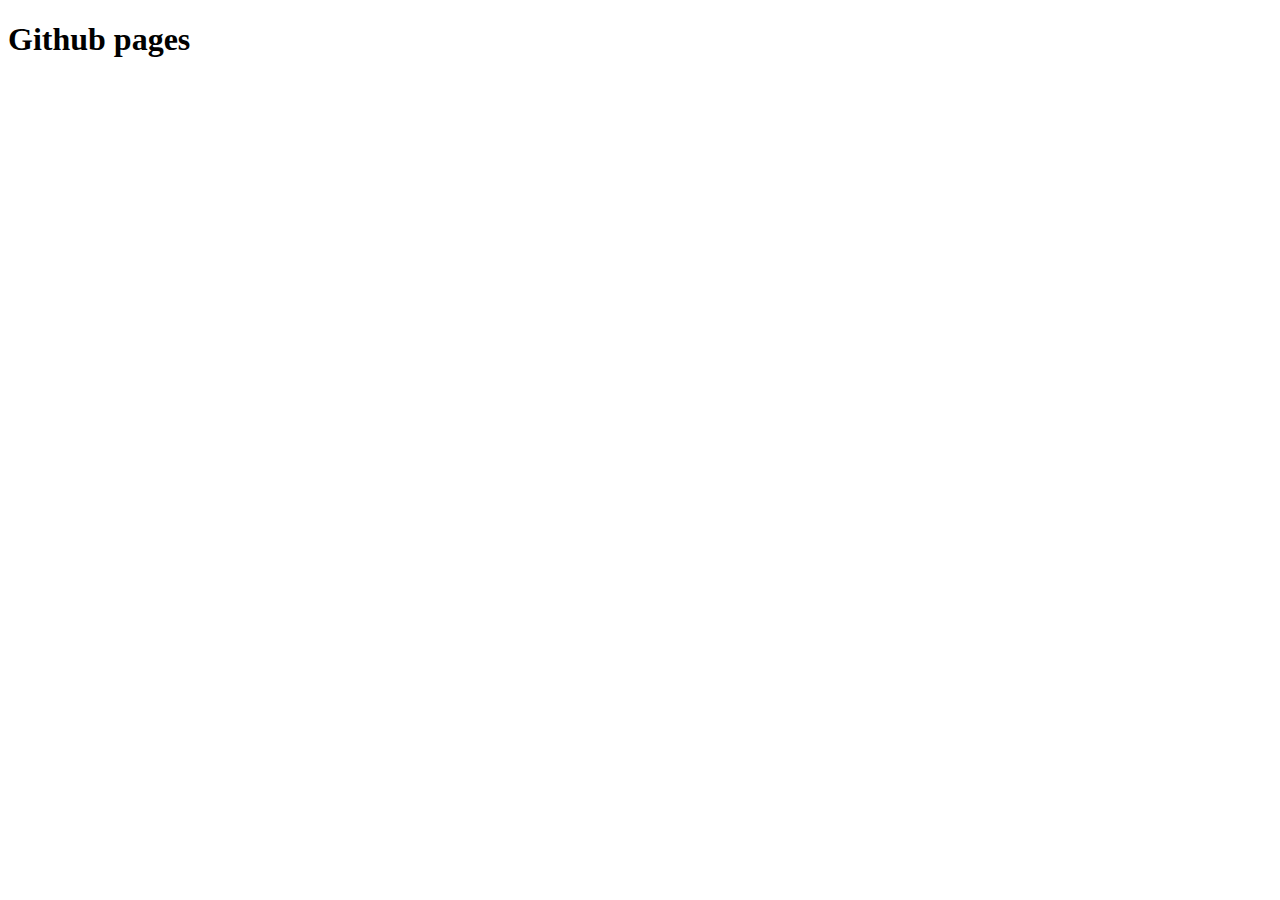
==== index.html @ 4eefbb5d "htmlの変更" ====
<!DOCTYPE html>
<html lang="ja">
<head>
    <meta charset="UTF-8">
    <meta name="viewport" content="width=device-width, initial-scale=1.0">
    <title>Github pages</title>
</head>
<body>
    <h1>Github pages</h1>
</body>
</html>
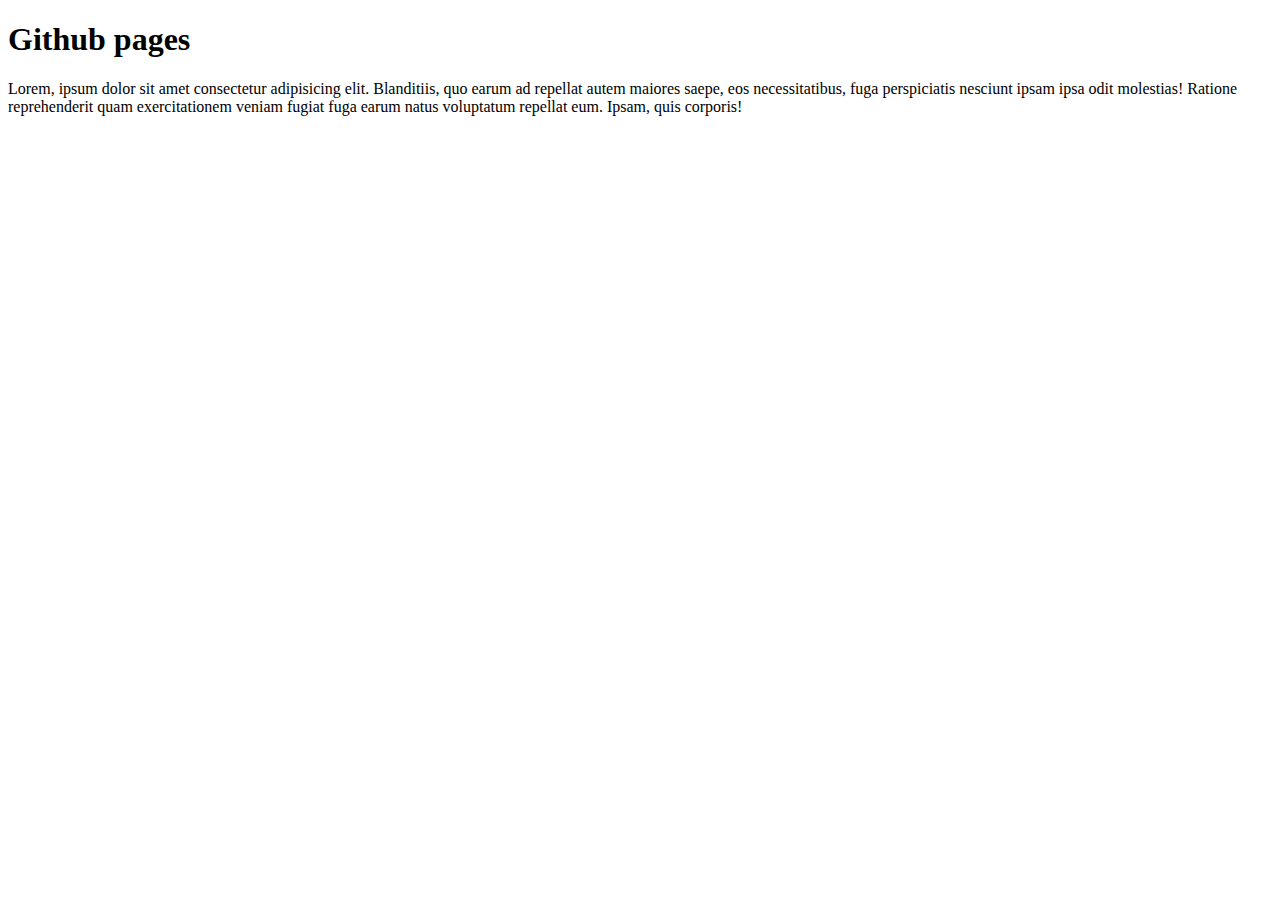
==== commit d6f3aa79: "htmlの変更" ====
--- a/index.html
+++ b/index.html
@@ -7,5 +7,6 @@
 </head>
 <body>
     <h1>Github pages</h1>
+    <p>Lorem, ipsum dolor sit amet consectetur adipisicing elit. Blanditiis, quo earum ad repellat autem maiores saepe, eos necessitatibus, fuga perspiciatis nesciunt ipsam ipsa odit molestias! Ratione reprehenderit quam exercitationem veniam fugiat fuga earum natus voluptatum repellat eum. Ipsam, quis corporis!</p>
 </body>
 </html>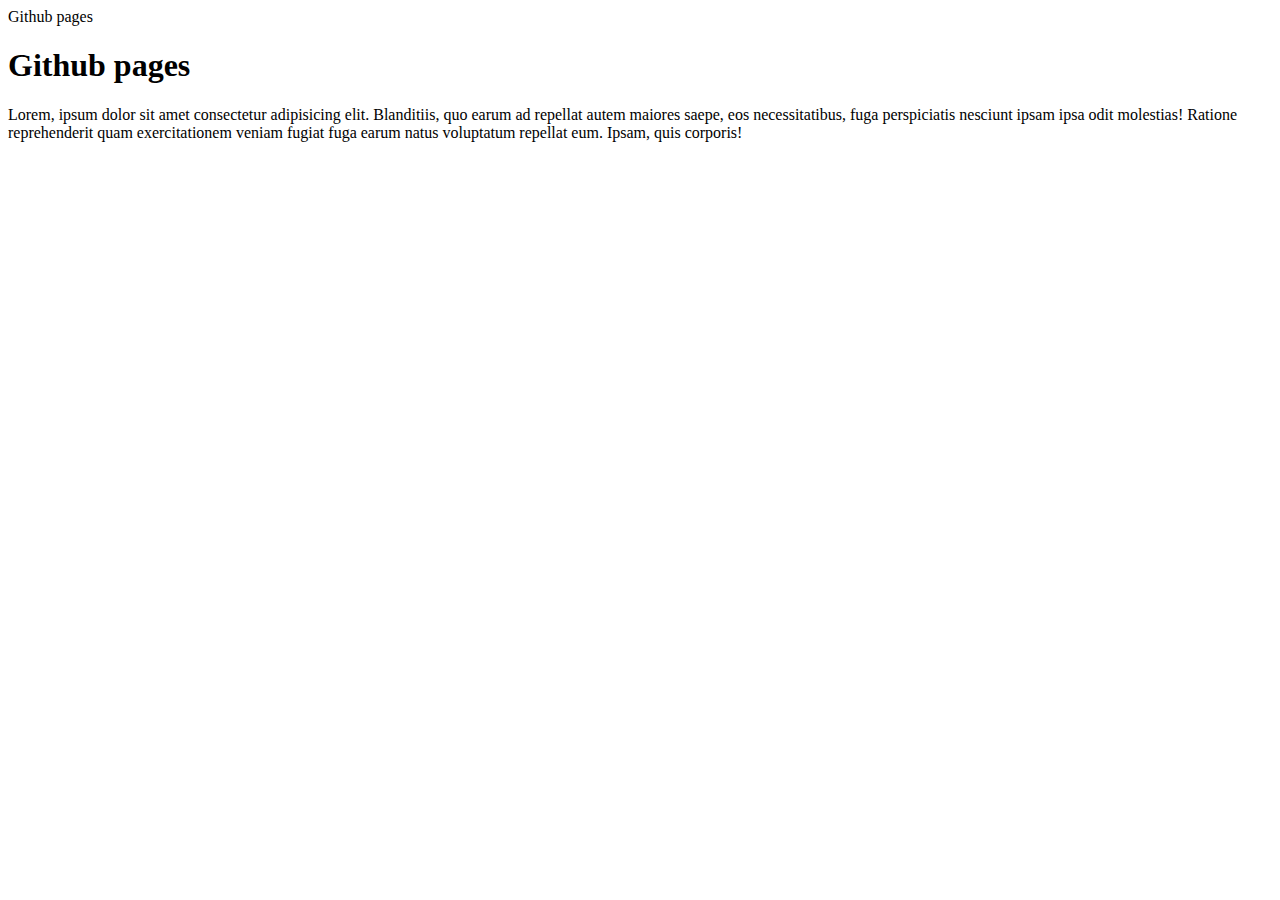
==== commit 8e1277dd: "内容の変更" ====
--- a/index.html
+++ b/index.html
@@ -3,7 +3,7 @@
 <head>
     <meta charset="UTF-8">
     <meta name="viewport" content="width=device-width, initial-scale=1.0">
-    <title>Github pages</title>
+    <titlxe>Github pages</title>
 </head>
 <body>
     <h1>Github pages</h1>
